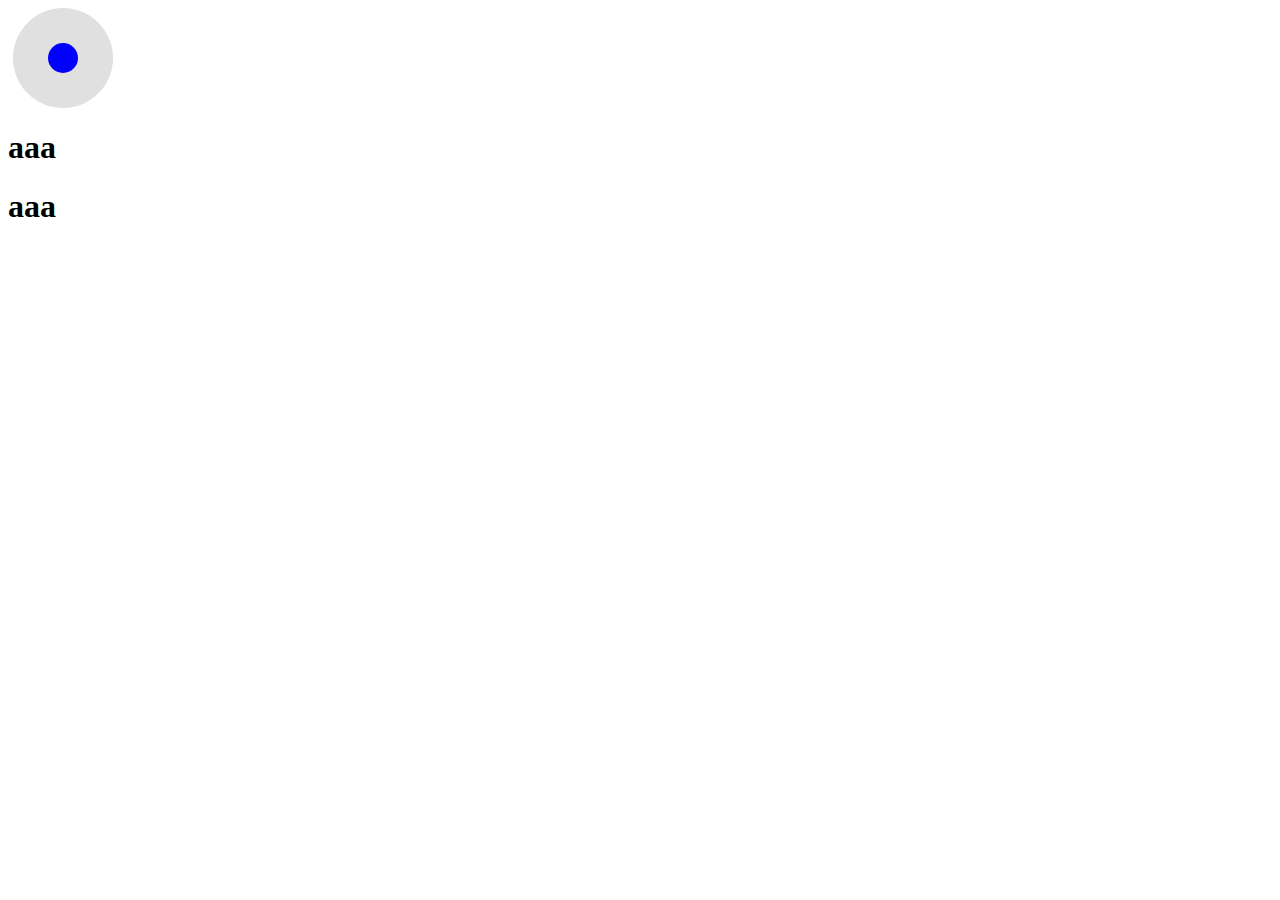
==== index.html @ f57da7ce "Add files via upload" ====
<!DOCTYPE html>
<html>

<head>
  <meta charset="utf-8">
  <meta name="viewport" content="width=device-width, initial-scale=1.0">
    <title>Document</title>
  <link rel="stylesheet" href="style.css">
</head>

<body>

  <div id="slider" onclick="showCordinates(event)" class="slider">
    <div class="thumb" id="thumb"></div>
  </div>
  <h1 id="changeOnclick">aaa</h1>
  <h1 id="changeOnRight">aaa</h1>
  <script>
    let thumb = slider.querySelector('.thumb');
    let ok=0;
    thumb.style.left=35+"px";
    thumb.style.top=35+"px";
    thumb.onmousedown = function(event) {
        ok=1;
      event.preventDefault(); // prevent selection start (browser action)
      let shiftY = event.clientY - thumb.getBoundingClientRect().top;
      let shiftX= event.clientX - thumb.getBoundingClientRect().left;
      // shiftY not needed, the thumb moves only horizontally
      document.addEventListener('mousemove', onMouseMove);
      document.addEventListener('mouseup', onMouseUp);
      document.addEventListener('mousemove', onMouseMove);
      document.addEventListener('mouseleft', onMouseLeft);

      function onMouseMove(event) {
        let newLeft = event.clientY - shiftY - slider.getBoundingClientRect().top;
        let newTop=event.clientX-shiftX-slider.getBoundingClientRect().left;

        // the pointer is out of slider => lock the thumb within the bounaries
        if (newLeft < 0) {
          newLeft = 0;
        }
        if (newTop < 0) {
          newTop = 0;
        }
        let rightEdge = slider.offsetHeight - thumb.offsetHeight;
        let topEdge = slider.offsetWidth - thumb.offsetWidth;
        if (newLeft > rightEdge) {
          newLeft = rightEdge;
        }
        if (newTop > topEdge) {
          newTop=topEdge;
        }

        thumb.style.top = newLeft + 'px';
        thumb.style.left = newTop + 'px';
        if(newLeft>=35){
            newLeft-=35;
        }else{
            newLeft-=35;
        }
        if(newTop>=35){
            newTop-=35;
        }else{
            newTop-=35;
        }
        var h1=document.getElementById("changeOnclick");
        h1.innerHTML=newLeft;
        var h11=document.getElementById("changeOnRight");
        h11.innerHTML=newTop;
      }
      function onMouseUp() {
        document.removeEventListener('mouseup', onMouseUp);
        document.removeEventListener('mousemove', onMouseMove);   
        thumb.style.left=35+"px";
        thumb.style.top=35+"px";
        var h1=document.getElementById("changeOnclick");
        h1.innerHTML=0;
        var h11=document.getElementById("changeOnRight");
        h11.innerHTML=0;
      }
      function onMouseLeft() {
        document.removeEventListener('mouseup', onMouseLeft);
        document.removeEventListener('mousemove', onMouseMove);
        thumb.style.left=35+"px";
        thumb.style.top=35+"px";
        var h1=document.getElementById("changeOnclick");
        h1.innerHTML=0;
        var h11=document.getElementById("changeOnRight");
        h11.innerHTML=0;
      }

    };
    

    thumb.ondragstart = function() {
      return false;
    };
        // function showCordinates(event){
        //     if(ok==0){
        //     var mouseCor=event.clientY;
        //     if(mouseCor>100){
        //         mouseCor=100;
        //     }
        //     var button= document.getElementById("thumb");
        //         if(mouseCor>20){
        //         button.style.top=mouseCor-20+"px";
        //         }else{
        //             button.style.top="0";
        //         }
        //     var h1=document.getElementById("changeOnclick");
        //     h1.innerHTML=mouseCor+"";
        //     }
        //     ok=0
        // }
  </script>

</body>
</html>
---- style.css ----
.slider {
    border-radius: 200px;
    background: #E0E0E0;
    background: linear-gradient(left top, #E0E0E0, #EEEEEE);
    width: 100px;
    height: 100px;
    margin: 5px;
    position: relative;
    text-align: center;
    justify-content: center;
  }
  
  .thumb {
    width: 30px;
    height: 30px;
    border-radius: 200px;
    position: relative;
    background: blue;
    cursor: grab;
  }
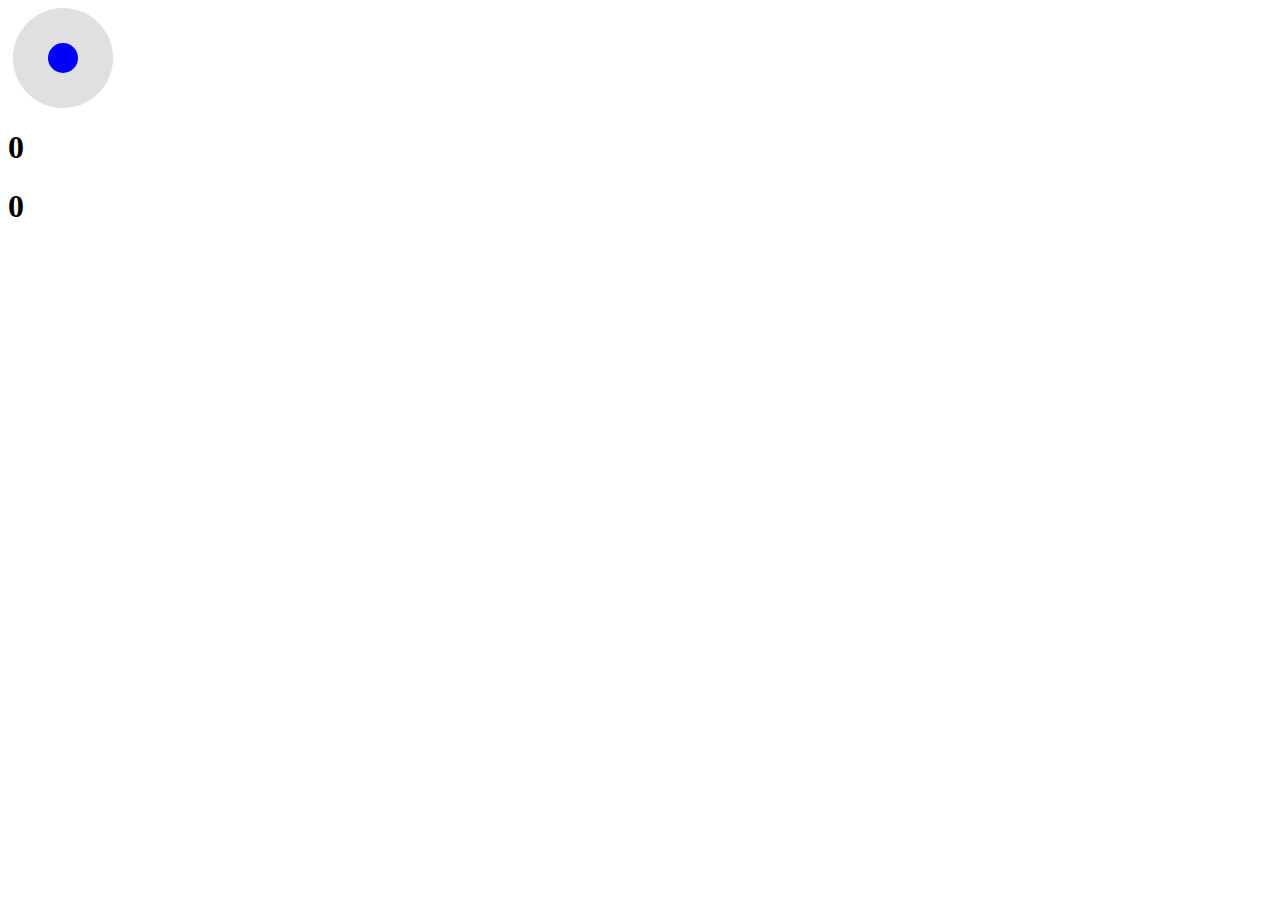
==== commit b020316d: "A little change in names of variables" ====
--- a/index.html
+++ b/index.html
@@ -13,8 +13,8 @@
   <div id="slider" onclick="showCordinates(event)" class="slider">
     <div class="thumb" id="thumb"></div>
   </div>
-  <h1 id="changeOnclick">aaa</h1>
-  <h1 id="changeOnRight">aaa</h1>
+  <h1 id="changeOnclick">0</h1>
+  <h1 id="changeOnRight">0</h1>
   <script>
     let thumb = slider.querySelector('.thumb');
     let ok=0;
@@ -32,41 +32,41 @@
       document.addEventListener('mouseleft', onMouseLeft);
 
       function onMouseMove(event) {
-        let newLeft = event.clientY - shiftY - slider.getBoundingClientRect().top;
-        let newTop=event.clientX-shiftX-slider.getBoundingClientRect().left;
+        let newTop = event.clientY - shiftY - slider.getBoundingClientRect().top;
+        let newLeft=event.clientX-shiftX-slider.getBoundingClientRect().left;
 
         // the pointer is out of slider => lock the thumb within the bounaries
-        if (newLeft < 0) {
-          newLeft = 0;
-        }
         if (newTop < 0) {
           newTop = 0;
         }
+        if (newTop < 0) {
+          newLeft = 0;
+        }
         let rightEdge = slider.offsetHeight - thumb.offsetHeight;
         let topEdge = slider.offsetWidth - thumb.offsetWidth;
-        if (newLeft > rightEdge) {
-          newLeft = rightEdge;
+        if (newTop > rightEdge) {
+          newTop = rightEdge;
         }
-        if (newTop > topEdge) {
-          newTop=topEdge;
+        if (newLeft > topEdge) {
+          newLeft=topEdge;
         }
 
-        thumb.style.top = newLeft + 'px';
-        thumb.style.left = newTop + 'px';
+        thumb.style.top = newTop + 'px';
+        thumb.style.left = newLeft + 'px';
+        if(newTop>=35){
+            newTop-=35;
+        }else{
+            newTop-=35;
+        }
         if(newLeft>=35){
             newLeft-=35;
         }else{
             newLeft-=35;
         }
-        if(newTop>=35){
-            newTop-=35;
-        }else{
-            newTop-=35;
-        }
         var h1=document.getElementById("changeOnclick");
-        h1.innerHTML=newLeft;
+        h1.innerHTML=newTop;
         var h11=document.getElementById("changeOnRight");
-        h11.innerHTML=newTop;
+        h11.innerHTML=newLeft;
       }
       function onMouseUp() {
         document.removeEventListener('mouseup', onMouseUp);
